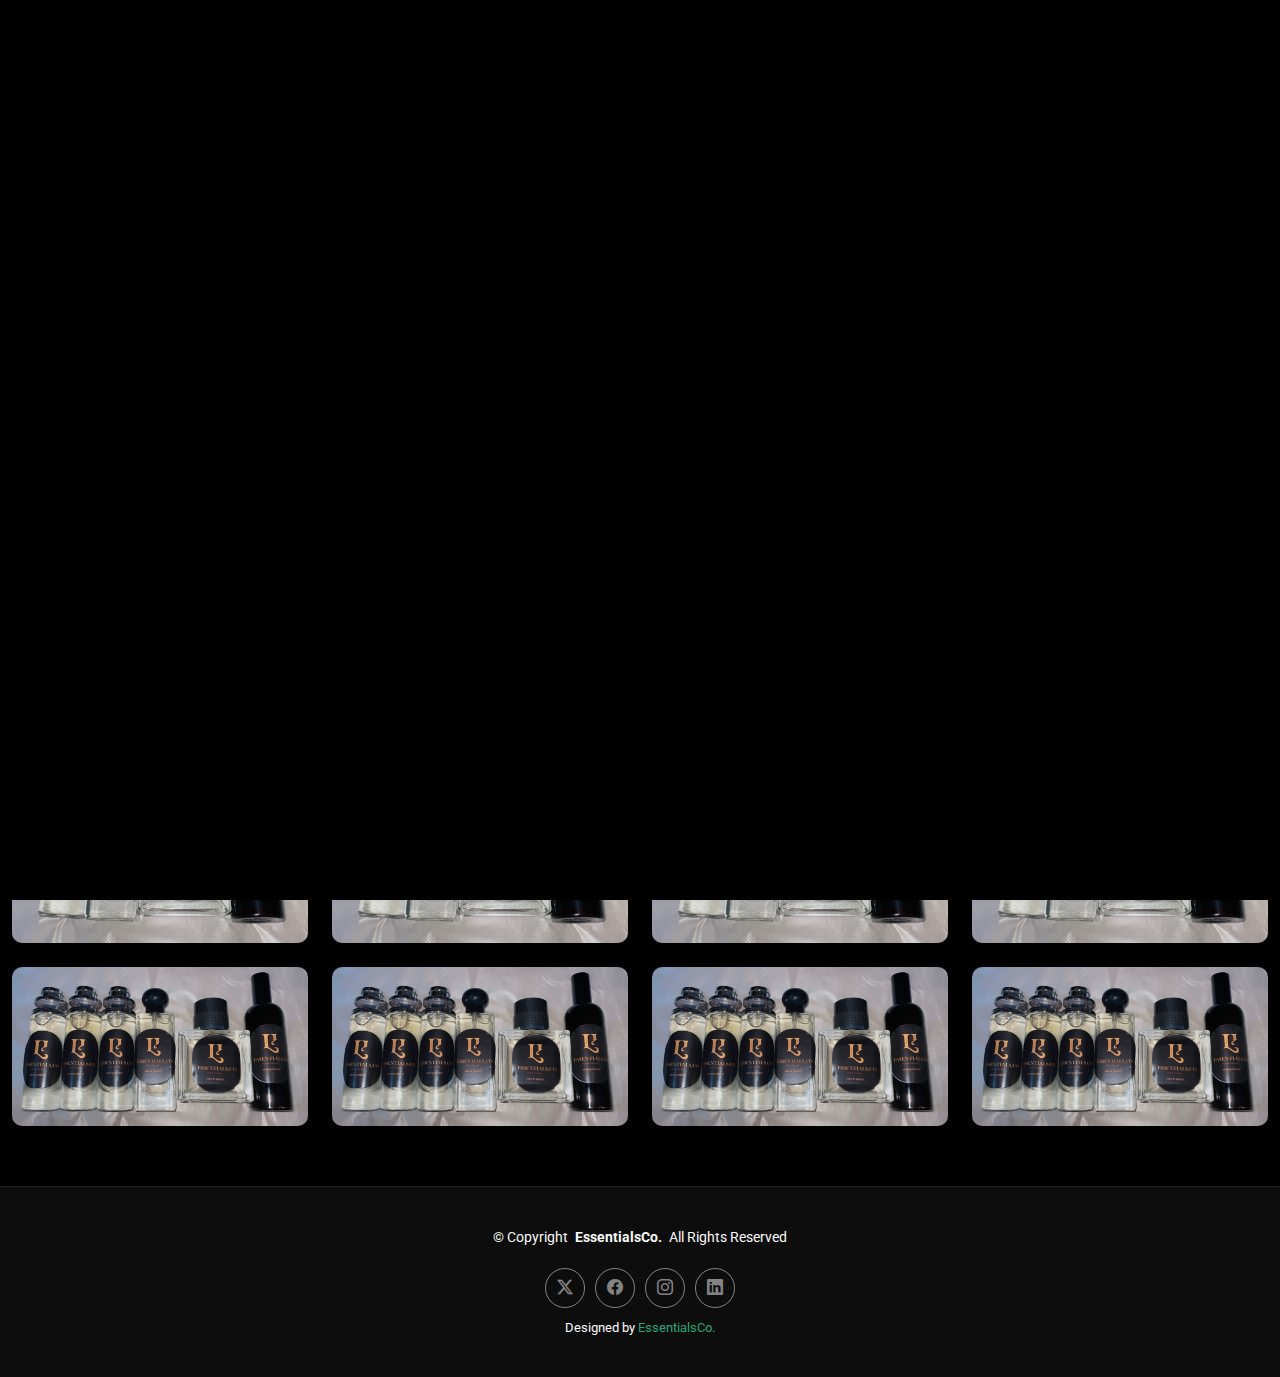
==== index.html @ 3f992c4a "Normalize line endings" ====
<!DOCTYPE html>
<html lang="en">
  <head>
    <meta charset="utf-8" />
    <meta content="width=device-width, initial-scale=1.0" name="viewport" />
    <title>Photofolio Muhammad Faqih</title>
    <meta name="description" content="" />
    <meta name="keywords" content="" />

    <!-- Favicons -->
    <link href="assets/img/favicon.png" rel="icon" />
    <link href="assets/img/apple-touch-icon.png" rel="apple-touch-icon" />

    <!-- Fonts -->
    <link href="https://fonts.googleapis.com" rel="preconnect" />
    <link href="https://fonts.gstatic.com" rel="preconnect" crossorigin />
    <link
      href="https://fonts.googleapis.com/css2?family=Roboto:ital,wght@0,100;0,300;0,400;0,500;0,700;0,900;1,100;1,300;1,400;1,500;1,700;1,900&family=Inter:wght@100;200;300;400;500;600;700;800;900&family=Cardo:ital,wght@0,400;0,700;1,400;1,700&display=swap"
      rel="stylesheet"
    />

    <!-- Vendor CSS Files -->
    <link
      href="assets/vendor/bootstrap/css/bootstrap.min.css"
      rel="stylesheet"
    />
    <link
      href="assets/vendor/bootstrap-icons/bootstrap-icons.css"
      rel="stylesheet"
    />
    <link href="assets/vendor/aos/aos.css" rel="stylesheet" />
    <link
      href="assets/vendor/glightbox/css/glightbox.min.css"
      rel="stylesheet"
    />
    <link href="assets/vendor/swiper/swiper-bundle.min.css" rel="stylesheet" />

    <!-- Main CSS File -->
    <link href="assets/css/main.css" rel="stylesheet" />

    <!-- =======================================================
  * Template Name: PhotoFolio
  * Template URL: https://bootstrapmade.com/photofolio-bootstrap-photography-website-template/
  * Updated: Aug 07 2024 with Bootstrap v5.3.3
  * Author: BootstrapMade.com
  * License: https://bootstrapmade.com/license/
  ======================================================== -->
  </head>

  <body class="index-page">
    <header id="header" class="header d-flex align-items-center sticky-top">
      <div
        class="container-fluid position-relative d-flex align-items-center justify-content-between"
      >
        <a
          href="index.html"
          class="logo d-flex align-items-center me-auto me-xl-0"
        >
          <!-- Uncomment the line below if you also wish to use an image logo -->
          <!-- <img src="assets/img/logo.png" alt=""> -->
          <i class="bi bi-camera"></i>
          <h1 class="sitename">PhotoFolio Faqih</h1>
        </a>

        <nav id="navmenu" class="navmenu">
          <ul>
            <li>
              <a href="index.html" class="active">Home<br /></a>
            </li>
            <li><a href="about.html">About</a></li>
            <li class="dropdown">
              <a href="gallery.html"
                ><span>Gallery</span>
                <i class="bi bi-chevron-down toggle-dropdown"></i
              ></a>
              <ul>
                <li><a href="gallery.html">Aulia</a></li>
                <li><a href="gallery.html">People</a></li>
                <li><a href="gallery.html">Architecture</a></li>
                <li><a href="gallery.html">Place</a></li>
                <li><a href="gallery.html">Object</a></li>
                <li><a href="gallery.html">Videos</a></li>
                <li class="dropdown">
                  <a href="#"
                    ><span>More</span>
                    <i class="bi bi-chevron-down toggle-dropdown"></i
                  ></a>
                  <ul>
                    <li><a href="#">Whatsapp</a></li>
                    <li><a href="#">Instagram</a></li>
                    <li><a href="#">TikTok</a></li>
                  </ul>
                </li>
              </ul>
            </li>
            <li><a href="services.html">Services</a></li>
            <li><a href="contact.html">Sugestion</a></li>
          </ul>
          <i class="mobile-nav-toggle d-xl-none bi bi-list"></i>
        </nav>

        <div class="header-social-links">
          <a href="#" class="twitter"><i class="bi bi-twitter-x"></i></a>
          <a href="#" class="facebook"><i class="bi bi-facebook"></i></a>
          <a href="#" class="instagram"><i class="bi bi-instagram"></i></a>
          <a href="#" class="linkedin"><i class="bi bi-telephone"></i></a>
        </div>
      </div>
    </header>

    <main class="main">
      <!-- Hero Section -->
      <section id="hero" class="hero section light-background">
        <img src="assets/img/abaout1.jpg" alt="" class="hero-bg" />

        <div class="container">
          <div class="row gy-4 justify-content-center">
            <div
              class="col-lg-6 text-center"
              data-aos="fade-up"
              data-aos-delay="100"
            >
              <h2>
                <span>I'm </span
                ><span class="underlight">Muhammad Faqih Mubarak</span> a
                Professional<span> Photographer</span>
              </h2>
              <p>
                Nama saya Muhammad Faqih Mubarak, dan saya percaya bahwa setiap
                momen memiliki cerita untuk diceritakan. Sebagai seorang
                fotografer, saya menciptakan gambar yang tidak hanya indah
                tetapi juga bermakna. Keahlian saya mencakup sebagai fotographer
                dan sebagai editor. Dengan pendekatan artistik dan perhatian
                terhadap detail, saya berusaha menghadirkan karya yang
                mencerminkan karakter unik setiap subjek.
              </p>
              <a href="contact.html" class="btn-get-started"
                >Available for Hire<br
              /></a>
            </div>
          </div>
        </div>
      </section>
      <!-- /Hero Section -->

      <!-- Gallery Section -->
      <section id="gallery" class="gallery section">
        <div class="container-fluid" data-aos="fade-up" data-aos-delay="100">
          <div class="row gy-4 justify-content-center">
            <div class="col-xl-3 col-lg-4 col-md-6">
              <div class="gallery-item h-100">
                <img
                  src="assets/img/gallery/pd1-1.png"
                  class="img-fluid"
                  alt=""
                />
                <div
                  class="gallery-links d-flex align-items-center justify-content-center"
                >
                  <a
                    href="assets/img/gallery/pd1-1.png"
                    title="Gallery 1"
                    class="glightbox preview-link"
                    ><i class="bi bi-arrows-angle-expand"></i
                  ></a>
                  <a href="gallery-single.html" class="details-link"
                    ><i class="bi bi-link-45deg"></i
                  ></a>
                </div>
              </div>
            </div>
            <!-- End Gallery Item -->

            <div class="col-xl-3 col-lg-4 col-md-6">
              <div class="gallery-item h-100">
                <img
                  src="assets/img/gallery/pd1-1.png"
                  class="img-fluid"
                  alt=""
                />
                <div
                  class="gallery-links d-flex align-items-center justify-content-center"
                >
                  <a
                    href="assets/img/gallery/pd1-1.png"
                    title="Gallery 2"
                    class="glightbox preview-link"
                    ><i class="bi bi-arrows-angle-expand"></i
                  ></a>
                  <a href="gallery-single.html" class="details-link"
                    ><i class="bi bi-link-45deg"></i
                  ></a>
                </div>
              </div>
            </div>
            <!-- End Gallery Item -->

            <div class="col-xl-3 col-lg-4 col-md-6">
              <div class="gallery-item h-100">
                <img
                  src="assets/img/gallery/pd1-1.png"
                  class="img-fluid"
                  alt=""
                />
                <div
                  class="gallery-links d-flex align-items-center justify-content-center"
                >
                  <a
                    href="assets/img/gallery/pd1-1.png"
                    title="Gallery 3"
                    class="glightbox preview-link"
                    ><i class="bi bi-arrows-angle-expand"></i
                  ></a>
                  <a href="gallery-single.html" class="details-link"
                    ><i class="bi bi-link-45deg"></i
                  ></a>
                </div>
              </div>
            </div>
            <!-- End Gallery Item -->

            <div class="col-xl-3 col-lg-4 col-md-6">
              <div class="gallery-item h-100">
                <img
                  src="assets/img/gallery/pd1-1.png"
                  class="img-fluid"
                  alt=""
                />
                <div
                  class="gallery-links d-flex align-items-center justify-content-center"
                >
                  <a
                    href="assets/img/gallery/pd1-1.png"
                    title="Gallery 4"
                    class="glightbox preview-link"
                    ><i class="bi bi-arrows-angle-expand"></i
                  ></a>
                  <a href="gallery-single.html" class="details-link"
                    ><i class="bi bi-link-45deg"></i
                  ></a>
                </div>
              </div>
            </div>
            <!-- End Gallery Item -->

            <div class="col-xl-3 col-lg-4 col-md-6">
              <div class="gallery-item h-100">
                <img
                  src="assets/img/gallery/pd2-1.png"
                  class="img-fluid"
                  alt=""
                />
                <div
                  class="gallery-links d-flex align-items-center justify-content-center"
                >
                  <a
                    href="assets/img/gallery/pd2-1.png"
                    title="Gallery 5"
                    class="glightbox preview-link"
                    ><i class="bi bi-arrows-angle-expand"></i
                  ></a>
                  <a href="gallery-single.html" class="details-link"
                    ><i class="bi bi-link-45deg"></i
                  ></a>
                </div>
              </div>
            </div>
            <!-- End Gallery Item -->

            <div class="col-xl-3 col-lg-4 col-md-6">
              <div class="gallery-item h-100">
                <img
                  src="assets/img/gallery/pd2-1.png"
                  class="img-fluid"
                  alt=""
                />
                <div
                  class="gallery-links d-flex align-items-center justify-content-center"
                >
                  <a
                    href="assets/img/gallery/pd2-1.png"
                    title="Gallery 6"
                    class="glightbox preview-link"
                    ><i class="bi bi-arrows-angle-expand"></i
                  ></a>
                  <a href="gallery-single.html" class="details-link"
                    ><i class="bi bi-link-45deg"></i
                  ></a>
                </div>
              </div>
            </div>
            <!-- End Gallery Item -->

            <div class="col-xl-3 col-lg-4 col-md-6">
              <div class="gallery-item h-100">
                <img
                  src="assets/img/gallery/pd2-1.png"
                  class="img-fluid"
                  alt=""
                />
                <div
                  class="gallery-links d-flex align-items-center justify-content-center"
                >
                  <a
                    href="assets/img/gallery/pd2-1.png"
                    title="Gallery 7"
                    class="glightbox preview-link"
                    ><i class="bi bi-arrows-angle-expand"></i
                  ></a>
                  <a href="gallery-single.html" class="details-link"
                    ><i class="bi bi-link-45deg"></i
                  ></a>
                </div>
              </div>
            </div>
            <!-- End Gallery Item -->

            <div class="col-xl-3 col-lg-4 col-md-6">
              <div class="gallery-item h-100">
                <img
                  src="assets/img/gallery/pd2-1.png"
                  class="img-fluid"
                  alt=""
                />
                <div
                  class="gallery-links d-flex align-items-center justify-content-center"
                >
                  <a
                    href="assets/img/gallery/pd2-1.png"
                    title="Gallery 8"
                    class="glightbox preview-link"
                    ><i class="bi bi-arrows-angle-expand"></i
                  ></a>
                  <a href="gallery-single.html" class="details-link"
                    ><i class="bi bi-link-45deg"></i
                  ></a>
                </div>
              </div>
            </div>
            <!-- End Gallery Item -->
          </div>
        </div>
      </section>
      <!-- /Gallery Section -->
    </main>

    <footer id="footer" class="footer">
      <div class="container">
        <div class="copyright text-center">
          <p>
            © <span>Copyright</span>
            <strong class="px-1 sitename">EssentialsCo.</strong>
            <span>All Rights Reserved</span>
          </p>
        </div>
        <div class="social-links d-flex justify-content-center">
          <a href=""><i class="bi bi-twitter-x"></i></a>
          <a href=""><i class="bi bi-facebook"></i></a>
          <a href=""><i class="bi bi-instagram"></i></a>
          <a href=""><i class="bi bi-linkedin"></i></a>
        </div>
        <div class="credits">
          <!-- All the links in the footer should remain intact. -->
          <!-- You can delete the links only if you've purchased the pro version. -->
          <!-- Licensing information: https://bootstrapmade.com/license/ -->
          <!-- Purchase the pro version with working PHP/AJAX contact form: [buy-url] -->
          Designed by <a href="https://bootstrapmade.com/">EssentialsCo.</a>
        </div>
      </div>
    </footer>

    <!-- Scroll Top -->
    <a
      href="#"
      id="scroll-top"
      class="scroll-top d-flex align-items-center justify-content-center"
      ><i class="bi bi-arrow-up-short"></i
    ></a>

    <!-- Preloader -->
    <div id="preloader">
      <div class="line"></div>
    </div>

    <!-- Vendor JS Files -->
    <script src="assets/vendor/bootstrap/js/bootstrap.bundle.min.js"></script>
    <script src="assets/vendor/php-email-form/validate.js"></script>
    <script src="assets/vendor/aos/aos.js"></script>
    <script src="assets/vendor/glightbox/js/glightbox.min.js"></script>
    <script src="assets/vendor/swiper/swiper-bundle.min.js"></script>

    <!-- Main JS File -->
    <script src="assets/js/main.js"></script>
  </body>
</html>
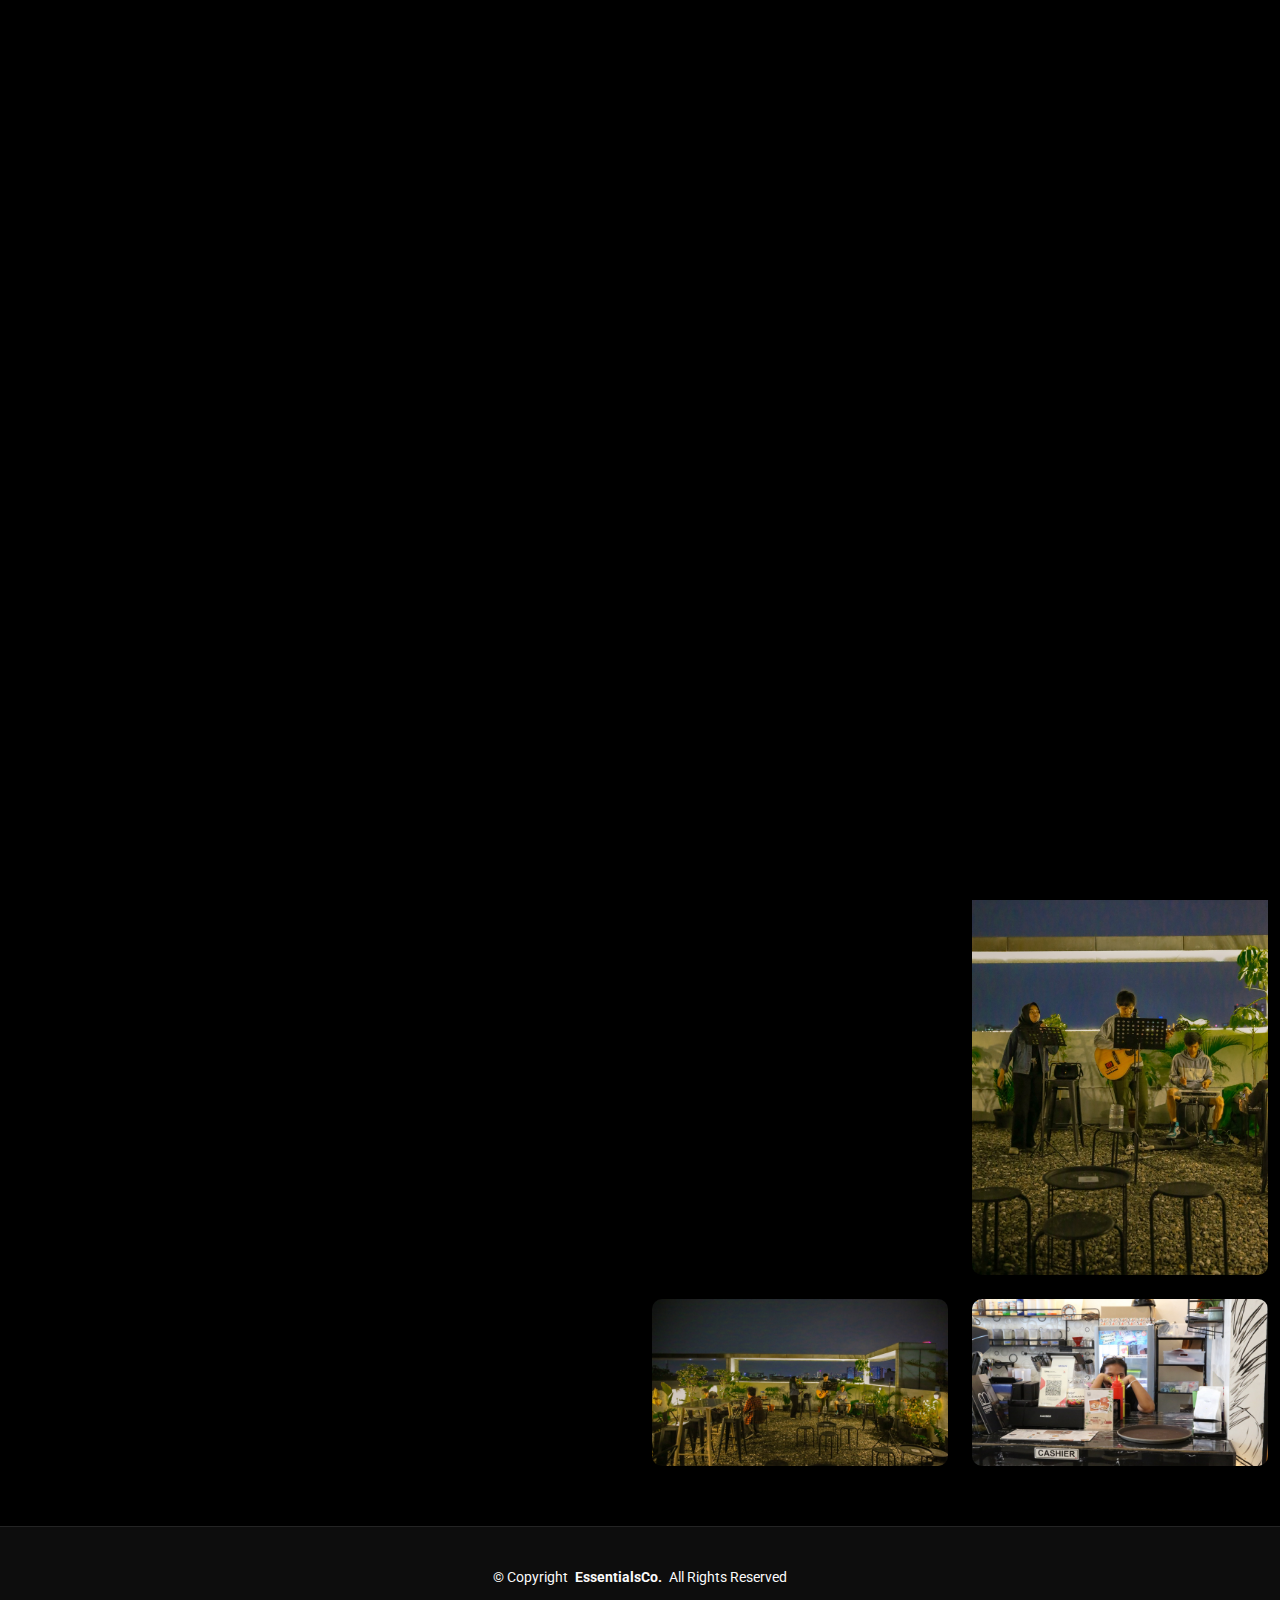
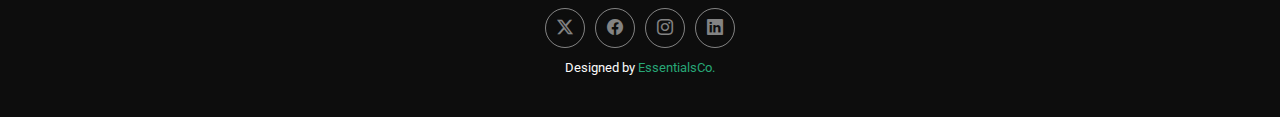
==== commit 53857811: "update file img dan img pada source code" ====
--- a/index.html
+++ b/index.html
@@ -8,8 +8,8 @@
     <meta name="keywords" content="" />
 
     <!-- Favicons -->
-    <link href="assets/img/favicon.png" rel="icon" />
-    <link href="assets/img/apple-touch-icon.png" rel="apple-touch-icon" />
+    <link href="assets/img/logo-fakih.jpg" rel="icon" />
+    <link href="assets/img/logo-fakih.jpg" rel="apple-touch-icon" />
 
     <!-- Fonts -->
     <link href="https://fonts.googleapis.com" rel="preconnect" />
@@ -57,7 +57,7 @@
           class="logo d-flex align-items-center me-auto me-xl-0"
         >
           <!-- Uncomment the line below if you also wish to use an image logo -->
-          <!-- <img src="assets/img/logo.png" alt=""> -->
+          <!-- <img src="assets/img/logo-fakih.jpg" alt=""> -->
           <i class="bi bi-camera"></i>
           <h1 class="sitename">PhotoFolio Faqih</h1>
         </a>
@@ -74,7 +74,7 @@
                 <i class="bi bi-chevron-down toggle-dropdown"></i
               ></a>
               <ul>
-                <li><a href="gallery.html">Aulia</a></li>
+                <li><a href="gallery.html">Nature</a></li>
                 <li><a href="gallery.html">People</a></li>
                 <li><a href="gallery.html">Architecture</a></li>
                 <li><a href="gallery.html">Place</a></li>
@@ -127,12 +127,12 @@
               </h2>
               <p>
                 Nama saya Muhammad Faqih Mubarak, dan saya percaya bahwa setiap
-                momen memiliki cerita untuk diceritakan. Sebagai seorang
+                momen memiliki cerita untuk diabadikan. Sebagai seorang
                 fotografer, saya menciptakan gambar yang tidak hanya indah
                 tetapi juga bermakna. Keahlian saya mencakup sebagai fotographer
                 dan sebagai editor. Dengan pendekatan artistik dan perhatian
-                terhadap detail, saya berusaha menghadirkan karya yang
-                mencerminkan karakter unik setiap subjek.
+                terhadap detail, Saya berusaha menghadirkan karya yang
+                mencerminkan karakter unik setiap subjek.
               </p>
               <a href="contact.html" class="btn-get-started"
                 >Available for Hire<br
@@ -149,16 +149,12 @@
           <div class="row gy-4 justify-content-center">
             <div class="col-xl-3 col-lg-4 col-md-6">
               <div class="gallery-item h-100">
-                <img
-                  src="assets/img/gallery/pd1-1.png"
-                  class="img-fluid"
-                  alt=""
-                />
-                <div
-                  class="gallery-links d-flex align-items-center justify-content-center"
-                >
-                  <a
-                    href="assets/img/gallery/pd1-1.png"
+                <img src="assets/img/img-4pot.jpg" class="img-fluid" alt="" />
+                <div
+                  class="gallery-links d-flex align-items-center justify-content-center"
+                >
+                  <a
+                    href="assets/img/img-4pot.jpg"
                     title="Gallery 1"
                     class="glightbox preview-link"
                     ><i class="bi bi-arrows-angle-expand"></i
@@ -173,16 +169,12 @@
 
             <div class="col-xl-3 col-lg-4 col-md-6">
               <div class="gallery-item h-100">
-                <img
-                  src="assets/img/gallery/pd1-1.png"
-                  class="img-fluid"
-                  alt=""
-                />
-                <div
-                  class="gallery-links d-flex align-items-center justify-content-center"
-                >
-                  <a
-                    href="assets/img/gallery/pd1-1.png"
+                <img src="assets/img/img-3pot.jpg" class="img-fluid" alt="" />
+                <div
+                  class="gallery-links d-flex align-items-center justify-content-center"
+                >
+                  <a
+                    href="assets/img/img-3pot.jpg"
                     title="Gallery 2"
                     class="glightbox preview-link"
                     ><i class="bi bi-arrows-angle-expand"></i
@@ -197,16 +189,12 @@
 
             <div class="col-xl-3 col-lg-4 col-md-6">
               <div class="gallery-item h-100">
-                <img
-                  src="assets/img/gallery/pd1-1.png"
-                  class="img-fluid"
-                  alt=""
-                />
-                <div
-                  class="gallery-links d-flex align-items-center justify-content-center"
-                >
-                  <a
-                    href="assets/img/gallery/pd1-1.png"
+                <img src="assets/img/img-1pot.jpg" class="img-fluid" alt="" />
+                <div
+                  class="gallery-links d-flex align-items-center justify-content-center"
+                >
+                  <a
+                    href="assets/img/img-1pot.jpg"
                     title="Gallery 3"
                     class="glightbox preview-link"
                     ><i class="bi bi-arrows-angle-expand"></i
@@ -221,16 +209,12 @@
 
             <div class="col-xl-3 col-lg-4 col-md-6">
               <div class="gallery-item h-100">
-                <img
-                  src="assets/img/gallery/pd1-1.png"
-                  class="img-fluid"
-                  alt=""
-                />
-                <div
-                  class="gallery-links d-flex align-items-center justify-content-center"
-                >
-                  <a
-                    href="assets/img/gallery/pd1-1.png"
+                <img src="assets/img/contoh6.jpg" class="img-fluid" alt="" />
+                <div
+                  class="gallery-links d-flex align-items-center justify-content-center"
+                >
+                  <a
+                    href="assets/img/contoh6.jpg"
                     title="Gallery 4"
                     class="glightbox preview-link"
                     ><i class="bi bi-arrows-angle-expand"></i
@@ -245,16 +229,12 @@
 
             <div class="col-xl-3 col-lg-4 col-md-6">
               <div class="gallery-item h-100">
-                <img
-                  src="assets/img/gallery/pd2-1.png"
-                  class="img-fluid"
-                  alt=""
-                />
-                <div
-                  class="gallery-links d-flex align-items-center justify-content-center"
-                >
-                  <a
-                    href="assets/img/gallery/pd2-1.png"
+                <img src="assets/img/img-2lan.jpg" class="img-fluid" alt="" />
+                <div
+                  class="gallery-links d-flex align-items-center justify-content-center"
+                >
+                  <a
+                    href="assets/img/img-2lan.jpg"
                     title="Gallery 5"
                     class="glightbox preview-link"
                     ><i class="bi bi-arrows-angle-expand"></i
@@ -269,16 +249,12 @@
 
             <div class="col-xl-3 col-lg-4 col-md-6">
               <div class="gallery-item h-100">
-                <img
-                  src="assets/img/gallery/pd2-1.png"
-                  class="img-fluid"
-                  alt=""
-                />
-                <div
-                  class="gallery-links d-flex align-items-center justify-content-center"
-                >
-                  <a
-                    href="assets/img/gallery/pd2-1.png"
+                <img src="assets/img/img-5lan.jpg" class="img-fluid" alt="" />
+                <div
+                  class="gallery-links d-flex align-items-center justify-content-center"
+                >
+                  <a
+                    href="assets/img/img-5lan.jpg"
                     title="Gallery 6"
                     class="glightbox preview-link"
                     ><i class="bi bi-arrows-angle-expand"></i
@@ -293,16 +269,12 @@
 
             <div class="col-xl-3 col-lg-4 col-md-6">
               <div class="gallery-item h-100">
-                <img
-                  src="assets/img/gallery/pd2-1.png"
-                  class="img-fluid"
-                  alt=""
-                />
-                <div
-                  class="gallery-links d-flex align-items-center justify-content-center"
-                >
-                  <a
-                    href="assets/img/gallery/pd2-1.png"
+                <img src="assets/img/contoh5.jpg" class="img-fluid" alt="" />
+                <div
+                  class="gallery-links d-flex align-items-center justify-content-center"
+                >
+                  <a
+                    href="assets/img/contoh5.jpg"
                     title="Gallery 7"
                     class="glightbox preview-link"
                     ><i class="bi bi-arrows-angle-expand"></i
@@ -317,16 +289,12 @@
 
             <div class="col-xl-3 col-lg-4 col-md-6">
               <div class="gallery-item h-100">
-                <img
-                  src="assets/img/gallery/pd2-1.png"
-                  class="img-fluid"
-                  alt=""
-                />
-                <div
-                  class="gallery-links d-flex align-items-center justify-content-center"
-                >
-                  <a
-                    href="assets/img/gallery/pd2-1.png"
+                <img src="assets/img/contoh2.jpg" class="img-fluid" alt="" />
+                <div
+                  class="gallery-links d-flex align-items-center justify-content-center"
+                >
+                  <a
+                    href="assets/img/contoh2.jpg"
                     title="Gallery 8"
                     class="glightbox preview-link"
                     ><i class="bi bi-arrows-angle-expand"></i
